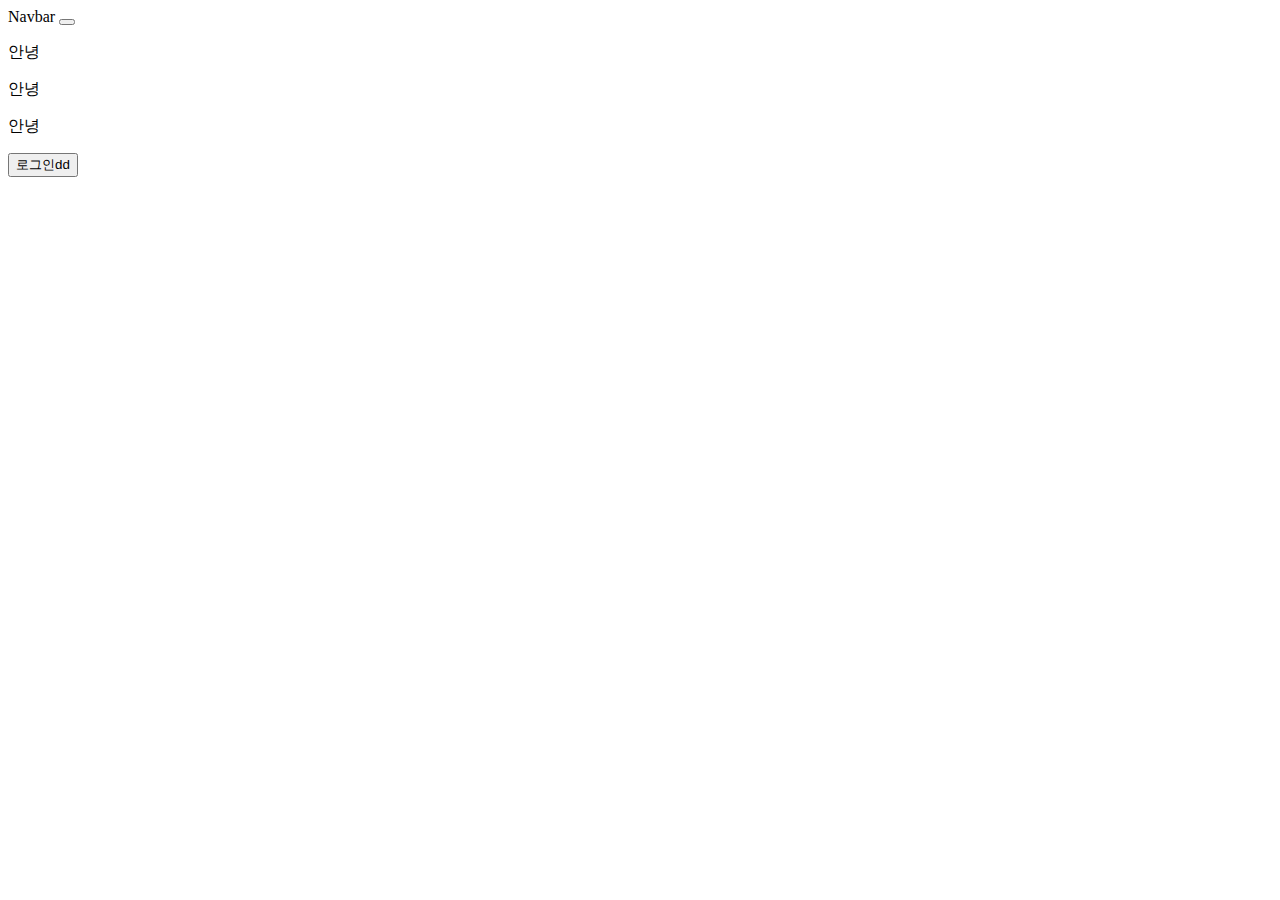
==== index.html @ 4f2c4df2 "js실습" ====
<!doctype html>
<html lang="en">
  <head>
    <meta charset="utf-8">
    <meta name="viewport" content="width=device-width, initial-scale=1">
    <link href="https://cdn.jsdelivr.net/npm/bootstrap@5.1.3/dist/css/bootstrap.min.css" rel="stylesheet" integrity="sha384-1BmE4kWBq78iYhFldvKuhfTAU6auU8tT94WrHftjDbrCEXSU1oBoqyl2QvZ6jIW3" crossorigin="anonymous">
    <link href="main.css" rel="stylesheet"></link>
    <script src="https://code.jquery.com/jquery-3.6.1.min.js" integrity="sha256-o88AwQnZB+VDvE9tvIXrMQaPlFFSUTR+nldQm1LuPXQ=" crossorigin="anonymous"></script>
    <title>Hello, world!</title>
  </head>
  <body>
    <nav class="navbar navbar-light bg-light">
      <div class="container-fluid">
        <span class="navbar-brand">Navbar</span>
        <button class="navbar-toggler" type="button">
          <span class="navbar-toggler-icon"></span>
        </button>
      </div>
    </nav> 
    <ul class="list-group" id="test1">
      <li class="list-group-item">An item</li>
      <li class="list-group-item">A second item</li>
      <li class="list-group-item">A third item</li>
      <li class="list-group-item">A fourth item</li>
      <li class="list-group-item">And a fifth one</li>
    </ul>
    <p class="hello">안녕</p>
    <p class="hello">안녕</p>
    <p class="hello">안녕</p>
    <button id = "test-btn">로그인dd</button>

    <div class="modal" tabindex="-1">
      <div class="modal-dialog">
        <div class="modal-content">
          <div class="modal-header">
            <h5 class="modal-title">Modal title</h5>
            <button type="button" class="btn-close" data-bs-dismiss="modal" aria-label="Close"></button>
          </div>
          <div class="modal-body">
            <p>Modal body text goes here.</p>
          </div>
          <div class="modal-footer">
            <button type="button" class="btn btn-secondary" data-bs-dismiss="modal">Close</button>
            <button type="button" class="btn btn-primary">Save changes</button>
          </div>
        </div>
      </div>
    </div>
    <script>
      $('#test-btn').on('click', function(){
        $('.modal').css('display','block');
      })
    </script>
    
    
    <script src="https://cdn.jsdelivr.net/npm/bootstrap@5.1.3/dist/js/bootstrap.bundle.min.js" integrity="sha384-ka7Sk0Gln4gmtz2MlQnikT1wXgYsOg+OMhuP+IlRH9sENBO0LRn5q+8nbTov4+1p" crossorigin="anonymous"></script>
    
  </body>
</html>
---- main.css ----
.alert-box {
  background-color: skyblue;
  padding: 20px;
  color: white;
  border-radius: 5px;
  display:none;
}
.list-group {
  display: none;
}
.show {
  display: block;
}

.modal {
  display: none;
}
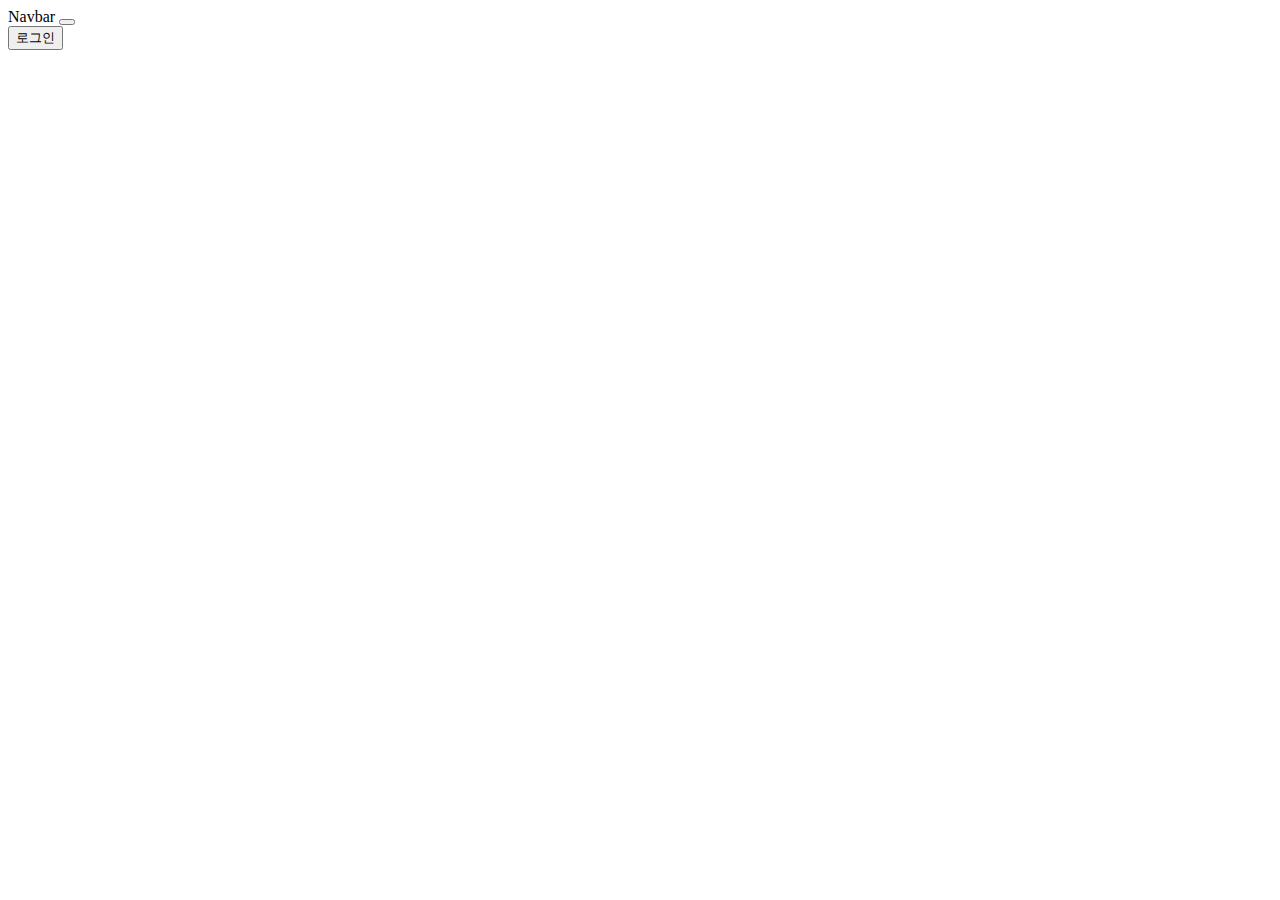
==== commit baba2708: "모달창만들기와 간단한 애니메이션/폼만들며 배워보는 if else/공백검사 숙제와 else if 문법/input, change 이벤트와 and, or 연산자 강의" ====
--- a/index.html
+++ b/index.html
@@ -3,12 +3,62 @@
   <head>
     <meta charset="utf-8">
     <meta name="viewport" content="width=device-width, initial-scale=1">
+    <script src="https://code.jquery.com/jquery-3.6.1.min.js" integrity="sha256-o88AwQnZB+VDvE9tvIXrMQaPlFFSUTR+nldQm1LuPXQ=" crossorigin="anonymous"></script>
     <link href="https://cdn.jsdelivr.net/npm/bootstrap@5.1.3/dist/css/bootstrap.min.css" rel="stylesheet" integrity="sha384-1BmE4kWBq78iYhFldvKuhfTAU6auU8tT94WrHftjDbrCEXSU1oBoqyl2QvZ6jIW3" crossorigin="anonymous">
     <link href="main.css" rel="stylesheet"></link>
-    <script src="https://code.jquery.com/jquery-3.6.1.min.js" integrity="sha256-o88AwQnZB+VDvE9tvIXrMQaPlFFSUTR+nldQm1LuPXQ=" crossorigin="anonymous"></script>
     <title>Hello, world!</title>
   </head>
   <body>
+   <div class="black-bg">
+    <div class="white-bg">
+      <h4>로그인하세요</h4>
+      <form action="success.html">
+        <div class="my-3">
+          <input type="text" class="form-control" id="inputId">
+         </div>
+         <div class="my-3">
+           <input type="password" class="form-control" id = "inputPw">
+         </div>
+         <button type="submit" class="btn btn-primary" id="send">전송</button>
+         <button type="button" class="btn btn-danger" id="close">닫기</button>
+      </form> 
+    </div>
+   </div>
+   <script>
+     document.getElementById('inputId').addEventListener('input', function(){
+      console.log('하이')
+     })
+   </script>
+   <script>
+    $('form').on('submit', function(e){
+      const id = document.getElementById('inputId')
+      const pw = document.getElementById('inputPw')
+      if(id.value == ''){
+        e.preventDefault()
+        alert('아이디를 입력해주세요.')
+        id.focus(); 
+      } else if(pw.value== ''){
+        
+        e.preventDefault()
+        alert('비밀번호를 입력해주세요.')
+        pw.focus();
+      } else if(pw.value.length < 6){
+        e.preventDefault();
+        alert('비밀번호는 6자 이상 입니다.');
+        pw.focus();
+      }
+    });
+   </script>
+   <script>
+    $('#close').on('click', function(){
+      $('.black-bg').addClass('hide');
+      location.reload(); // 이거 왜 리로드 안하면 버튼 제대로 작동안하는지 물어보기
+    });
+    // document.getElementById('close').addEventListener('click', function(){
+    //   document.getElementsByClassName('black-bg')[0].classList.add('hide')
+    //   })
+  </script>
+   
     <nav class="navbar navbar-light bg-light">
       <div class="container-fluid">
         <span class="navbar-brand">Navbar</span>
@@ -17,6 +67,11 @@
         </button>
       </div>
     </nav> 
+    <script>
+     document.getElementsByClassName('navbar-toggler')[0].addEventListener('click', function(){
+      document.getElementsByClassName('list-group')[0].classList.toggle('show');
+     })
+    </script>
     <ul class="list-group" id="test1">
       <li class="list-group-item">An item</li>
       <li class="list-group-item">A second item</li>
@@ -24,37 +79,15 @@
       <li class="list-group-item">A fourth item</li>
       <li class="list-group-item">And a fifth one</li>
     </ul>
-    <p class="hello">안녕</p>
-    <p class="hello">안녕</p>
-    <p class="hello">안녕</p>
-    <button id = "test-btn">로그인dd</button>
-
-    <div class="modal" tabindex="-1">
-      <div class="modal-dialog">
-        <div class="modal-content">
-          <div class="modal-header">
-            <h5 class="modal-title">Modal title</h5>
-            <button type="button" class="btn-close" data-bs-dismiss="modal" aria-label="Close"></button>
-          </div>
-          <div class="modal-body">
-            <p>Modal body text goes here.</p>
-          </div>
-          <div class="modal-footer">
-            <button type="button" class="btn btn-secondary" data-bs-dismiss="modal">Close</button>
-            <button type="button" class="btn btn-primary">Save changes</button>
-          </div>
-        </div>
-      </div>
-    </div>
+    <button id = "login">로그인</button>
     <script>
-      $('#test-btn').on('click', function(){
-        $('.modal').css('display','block');
+      // $('#login').on('click', function(){
+      //   $('.black-bg').addClass('show-modal');
+      // });
+      document.getElementById('login').addEventListener('click', function(){
+        document.getElementsByClassName('black-bg')[0].classList.add('show-modal')
       })
     </script>
-    
-    
-    <script src="https://cdn.jsdelivr.net/npm/bootstrap@5.1.3/dist/js/bootstrap.bundle.min.js" integrity="sha384-ka7Sk0Gln4gmtz2MlQnikT1wXgYsOg+OMhuP+IlRH9sENBO0LRn5q+8nbTov4+1p" crossorigin="anonymous"></script>
-    
   </body>
 </html>
 
--- a/main.css
+++ b/main.css
@@ -8,10 +8,38 @@
 .list-group {
   display: none;
 }
-.show {
+
+
+.black-bg {
+  width : 100%;
+  height : 100%;
+  position: fixed;
+  background: gray;
+  z-index: 5;
+  padding: 30px;
+  visibility: hidden;
+  /* display none은 아예 없애버리는 것.
+     visibility none은 안보이게만 하는 것. 
+  */
+  opacity : 0; /*투명도*/
+  transition: all 1s;
+  /* transition  -> 모든 css속성이 변할 때 1초에 걸쳐서 변하게 해주세요*/
+}
+.show{
   display: block;
 }
+.show-modal {
+  visibility: visible;
+  opacity: 1;
+}
+.hide {
+  display: none;
+}
 
-.modal {
-  display: none;
-}+.white-bg {
+  width: 400px;
+  height: 250px;
+  background: white;
+  border-radius: 3px;
+  padding: 30px;
+}
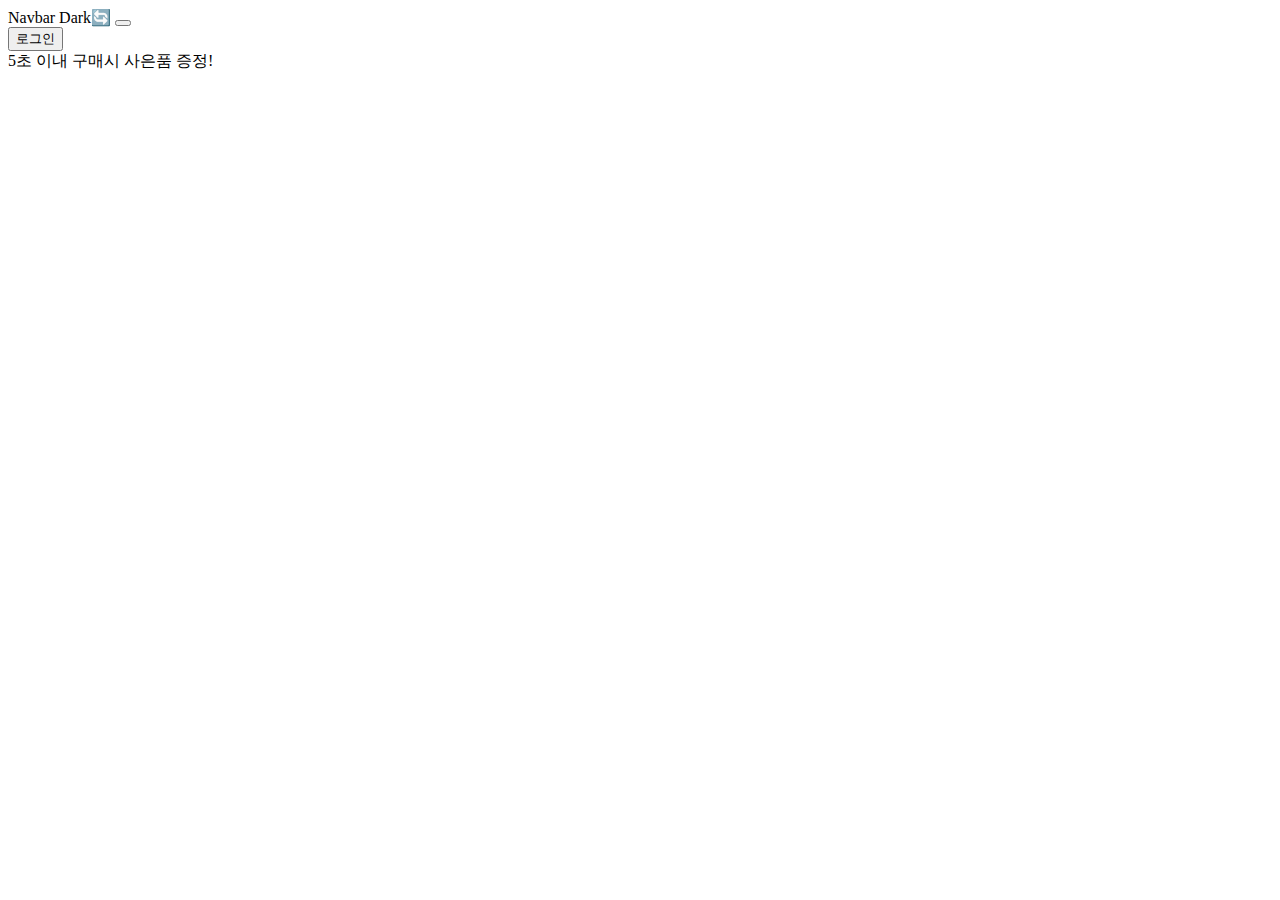
==== commit 8c21ca79: "정규식검사, 타이머, 연산" ====
--- a/index.html
+++ b/index.html
@@ -24,11 +24,11 @@
       </form> 
     </div>
    </div>
-   <script>
+   <!-- <script>
      document.getElementById('inputId').addEventListener('input', function(){
       console.log('하이')
      })
-   </script>
+   </script> -->
    <script>
     $('form').on('submit', function(e){
       const id = document.getElementById('inputId')
@@ -37,22 +37,33 @@
         e.preventDefault()
         alert('아이디를 입력해주세요.')
         id.focus(); 
-      } else if(pw.value== ''){
-        
-        e.preventDefault()
-        alert('비밀번호를 입력해주세요.')
-        pw.focus();
-      } else if(pw.value.length < 6){
-        e.preventDefault();
-        alert('비밀번호는 6자 이상 입니다.');
-        pw.focus();
+          
+      } else {
+        if(/\S+@\S+\.\S+/.test(id.value) ===false) {
+          id.focus(); 
+          e.preventDefault()
+          console.log(id.value)
+          alert('올바른 이메일 형식이 아닙니다.')
+          return
+        } 
+        if(pw.value== ''){
+      
+          e.preventDefault()
+          alert('비밀번호를 입력해주세요.')
+          pw.focus();
+        } else if(pw.value.length < 6){
+          e.preventDefault();
+          alert('비밀번호는 6자 이상 입니다.');
+          pw.focus();
+        }  
       }
     });
    </script>
    <script>
     $('#close').on('click', function(){
-      $('.black-bg').addClass('hide');
-      location.reload(); // 이거 왜 리로드 안하면 버튼 제대로 작동안하는지 물어보기
+      $('.black-bg').removeClass('show-modal');
+      // location.reload(); 
+      // 이거 왜 리로드 안하면 버튼 제대로 작동안하는지 물어보기
     });
     // document.getElementById('close').addEventListener('click', function(){
     //   document.getElementsByClassName('black-bg')[0].classList.add('hide')
@@ -62,11 +73,29 @@
     <nav class="navbar navbar-light bg-light">
       <div class="container-fluid">
         <span class="navbar-brand">Navbar</span>
+        <span class="badge bg-dark" id = 'darkBtn'>Dark🔄</span>
         <button class="navbar-toggler" type="button">
           <span class="navbar-toggler-icon"></span>
         </button>
       </div>
     </nav> 
+    <script>
+      var clickCnt = 0;
+      $('#darkBtn').on('click', function(){
+        clickCnt++;
+        if(clickCnt % 2 === 0){
+          // 라이트모드
+          $('#darkBtn').html('Light🔄');
+          $('body').addClass('white')
+          
+        } else {
+          // 다크모드
+          $('#darkBtn').html('Dark🔄');
+          $('body').attr('class','dark')
+          
+        }
+      })
+    </script>
     <script>
      document.getElementsByClassName('navbar-toggler')[0].addEventListener('click', function(){
       document.getElementsByClassName('list-group')[0].classList.toggle('show');
@@ -80,6 +109,21 @@
       <li class="list-group-item">And a fifth one</li>
     </ul>
     <button id = "login">로그인</button>
+    <div class="alert alert-danger">
+      <span id ='test'>5</span>초 이내 구매시 사은품 증정!
+    </div>
+    <script>
+     var cnt = 5;
+     
+     setInterval(function(){
+      cnt -=1;
+      if(cnt >= 0){
+        $('#test').html(cnt)
+      } else {
+        $('.alert').hide()
+      }
+     }, 1000)
+    </script>
     <script>
       // $('#login').on('click', function(){
       //   $('.black-bg').addClass('show-modal');
--- a/main.css
+++ b/main.css
@@ -43,3 +43,16 @@
   border-radius: 3px;
   padding: 30px;
 }
+.dark {
+  background: black;
+  color: white;
+}
+
+.white {
+  background: white;
+  color: black;
+}
+
+.alert-hide{
+  display: none;
+}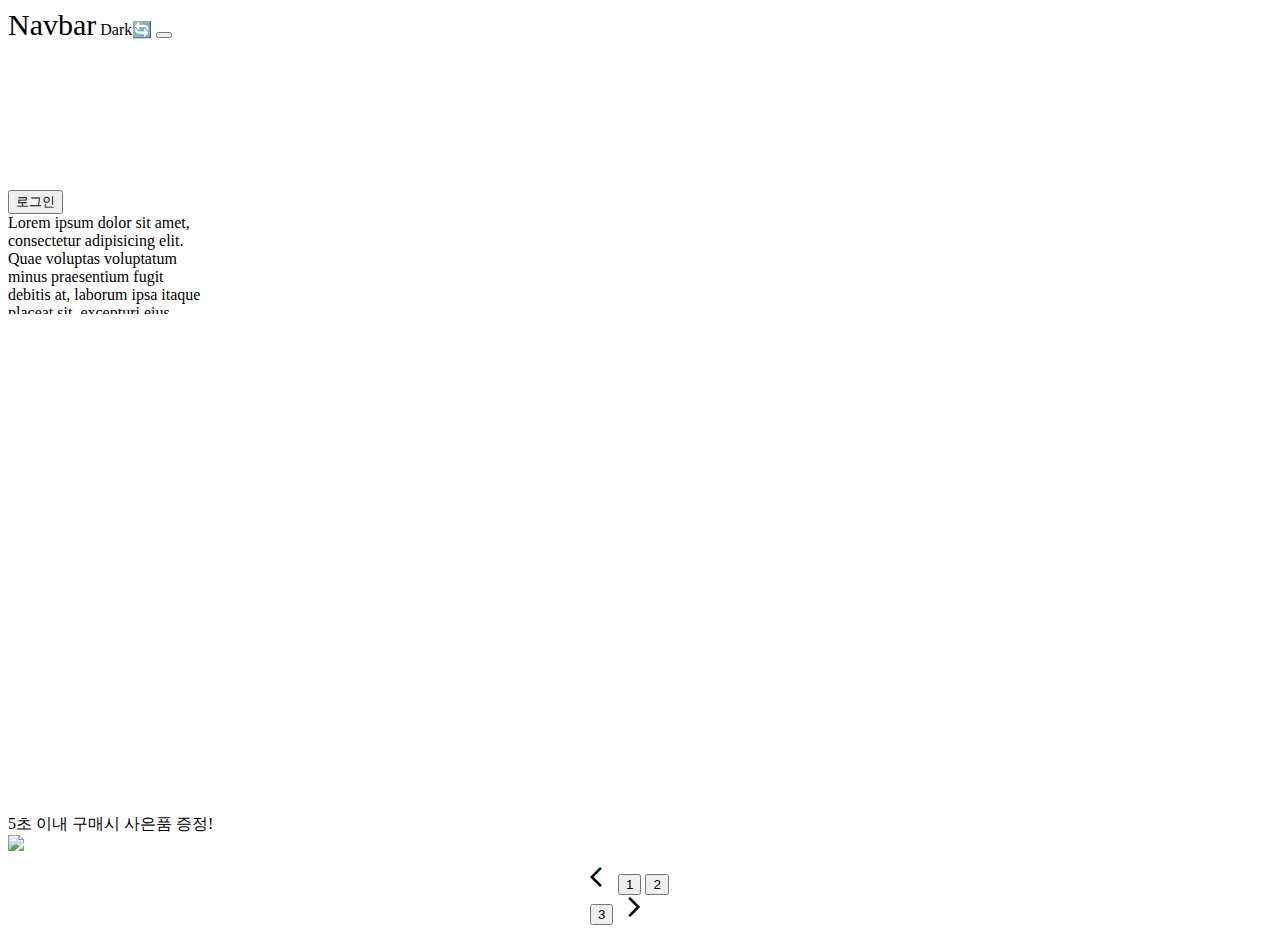
==== commit df169ed0: "스크롤이벤트, 이미지 슬라이드" ====
--- a/index.html
+++ b/index.html
@@ -6,6 +6,7 @@
     <script src="https://code.jquery.com/jquery-3.6.1.min.js" integrity="sha256-o88AwQnZB+VDvE9tvIXrMQaPlFFSUTR+nldQm1LuPXQ=" crossorigin="anonymous"></script>
     <link href="https://cdn.jsdelivr.net/npm/bootstrap@5.1.3/dist/css/bootstrap.min.css" rel="stylesheet" integrity="sha384-1BmE4kWBq78iYhFldvKuhfTAU6auU8tT94WrHftjDbrCEXSU1oBoqyl2QvZ6jIW3" crossorigin="anonymous">
     <link href="main.css" rel="stylesheet"></link>
+    <link rel="stylesheet" href="https://fonts.googleapis.com/css2?family=Material+Symbols+Outlined:opsz,wght,FILL,GRAD@20..48,100..700,0..1,-50..200" />
     <title>Hello, world!</title>
   </head>
   <body>
@@ -39,7 +40,7 @@
         id.focus(); 
           
       } else {
-        if(/\S+@\S+\.\S+/.test(id.value) ===false) {
+        if(/\S+@\S+\.\S+/.test(id.value) === false) {
           id.focus(); 
           e.preventDefault()
           console.log(id.value)
@@ -47,15 +48,23 @@
           return
         } 
         if(pw.value== ''){
-      
           e.preventDefault()
           alert('비밀번호를 입력해주세요.')
           pw.focus();
-        } else if(pw.value.length < 6){
+        }
+        if(pw.value.length < 6){
           e.preventDefault();
           alert('비밀번호는 6자 이상 입니다.');
           pw.focus();
-        }  
+          return
+        } 
+        if(/[A-Z]/.test(pw.value) === false){
+          console.log(/A-Z/.test(pw.value));
+          console.log(pw.value);
+          e.preventDefault();
+          alert('비밀번호에는 적어도 한개 이상의 대문자가 포함되어야 합니다.');
+          pw.focus();
+        } 
       }
     });
    </script>
@@ -69,16 +78,51 @@
     //   document.getElementsByClassName('black-bg')[0].classList.add('hide')
     //   })
   </script>
+   <div>
+      <nav class="navbar navbar-light bg-light">
+        <div class="container-fluid">
+          <span class="navbar-brand">Navbar</span>
+          <span class="badge bg-dark" id = 'darkBtn'>Dark🔄</span>
+          <button class="navbar-toggler" type="button">
+            <span class="navbar-toggler-icon"></span>
+          </button>
+        </div>
+      </nav> 
+    </div>
+    <div class="progress" style="height: 10px;">
+      <div id ='proBar' class="progress-bar" role="progressbar" aria-label="Example 1px high" style="width: 0%;" aria-valuenow="25" aria-valuemin="0" aria-valuemax="100"></div>
+    </div>
+    <script>
+      
+    </script>
    
-    <nav class="navbar navbar-light bg-light">
-      <div class="container-fluid">
-        <span class="navbar-brand">Navbar</span>
-        <span class="badge bg-dark" id = 'darkBtn'>Dark🔄</span>
-        <button class="navbar-toggler" type="button">
-          <span class="navbar-toggler-icon"></span>
-        </button>
-      </div>
-    </nav> 
+    <script>
+      var proCnt = 0;
+      window.addEventListener('scroll', function() {
+        // window.scrollBy(0,100)
+        if(window.scrollY >= 100){
+        document.getElementsByClassName('navbar-brand')[0].style.fontSize ='15px';
+        }
+        if(window.scrollY <= 99){
+          document.getElementsByClassName('navbar-brand')[0].style.fontSize ='30px';
+        }
+       
+        
+        var currentPageHeight = document.querySelector('html').scrollHeight; // 현재 웹페이지 실제높이
+        var currentPageScrollTop = document.querySelector('html').scrollTop; // 현재 웹페이지 스크롤양
+        var currentPageClientHeight = document.querySelector('html').clientHeight; // 현재 웹페이지 스크롤양
+        var percent = (currentPageScrollTop / currentPageClientHeight ) * 100
+        // 1. 현재 웹페이지의 높이를 10분의 1로 나누고 ->
+        // 2. 10%증가할 때마다 프로그래스바 10%씩 증가시킨다.
+        // 3. 
+        proCnt = percent
+        console.log(percent)
+        document.getElementById('proBar').style.width = `${proCnt}%`
+        // css('transform','translateX(-'+currentPage+'00vw)')
+      })
+    </script>
+    
+    
     <script>
       var clickCnt = 0;
       $('#darkBtn').on('click', function(){
@@ -108,7 +152,30 @@
       <li class="list-group-item">A fourth item</li>
       <li class="list-group-item">And a fifth one</li>
     </ul>
-    <button id = "login">로그인</button>
+    
+    <div>
+      
+      <button id = "login" style="margin-top: 100px;">로그인</button>
+      <div class="lorem" style="width: 200px; height: 100px; overflow-y: scroll">
+        Lorem ipsum dolor sit amet, consectetur adipisicing elit. Quae voluptas voluptatum minus praesentium fugit debitis at, laborum ipsa itaque placeat sit, excepturi eius. Nostrum perspiciatis, eligendi quae consectetur praesentium exercitationem.
+      </div> 
+      <script>
+        document.querySelector('.lorem').addEventListener('scroll',function() {
+        var scrollTop = document.querySelector('.lorem').scrollTop
+        var scrollHeight = document.querySelector('.lorem').scrollHeight
+        var clientHeight = document.querySelector('.lorem').clientHeight
+        var totalHeight = scrollTop + clientHeight
+        // console.log('scrollTop---->',scrollTop, 'scrollHeight--->',scrollHeight, 'clientHeight--->',clientHeight);
+        if (totalHeight >= (scrollHeight - 1)){
+          alert('끗')
+          return
+        }
+        })
+      </script>
+      
+    </div>
+    <div style="height: 500px;">
+    </div>
     <div class="alert alert-danger">
       <span id ='test'>5</span>초 이내 구매시 사은품 증정!
     </div>
@@ -124,6 +191,61 @@
       }
      }, 1000)
     </script>
+    <div>
+
+    </div>
+   
+    <div style="overflow: hidden">
+      <div class="slide-container">
+        <div class="slide-box">
+          <img src="car1.PNG">
+        </div>
+        <div class="slide-box">
+          <img src="car2.PNG">
+        </div>
+        <div class="slide-box">
+          <img src="car3.PNG">
+        </div>
+      </div>
+    </div>  
+    <div class="slide-btn d-flex align-items-center">
+      <span class="material-symbols-outlined left-btn">arrow_back_ios</span>
+      <button class="slide-1">1</button>
+      <button class="slide-2">2</button>
+      <button class="slide-3">3</button>
+      <span class="material-symbols-outlined right-btn" style="margin-left : 5px;">arrow_forward_ios</span>
+    </div>
+    <script>
+      var currentPage = 1;
+      $('.slide-1').on('click', function(){
+        $('.slide-container').css('transform', 'translateX(0vw)')
+      })
+      $('.slide-2').on('click', function(){
+        $('.slide-container').css('transform', 'translateX(-100vw)');
+      })
+      $('.slide-3').on('click', function(){
+        $('.slide-container').css('transform', 'translateX(-200vw)');
+      })
+      $('.left-btn').on('click', function(){
+        if(currentPage === 1){
+          $('.slide-container').css('transform', 'translateX(0vw)')
+        } else if(currentPage === 2){
+          $('.slide-container').css('transform', 'translateX(150vw)')
+          currentPage-=1;
+        } else if(currentPage === 3){
+          $('.slide-container').css('transform', 'translateX(100vw)')
+          currentPage-=1;
+        }
+        
+      })
+      $('.right-btn').on('click', function(){
+        $('.slide-container').css('transform','translateX(-'+currentPage+'00vw)');
+        currentPage+=1;
+        console.log(currentPage);
+        
+        
+      })
+    </script>
     <script>
       // $('#login').on('click', function(){
       //   $('.black-bg').addClass('show-modal');
--- a/main.css
+++ b/main.css
@@ -1,3 +1,9 @@
+/* :root {
+  scroll-behavior: auto;
+} 
+--> 부트스트랩에서 스크롤 움직임 스무스하게 바꿔주는 것을
+막는 코드.
+*/ 
 .alert-box {
   background-color: skyblue;
   padding: 20px;
@@ -53,6 +59,33 @@
   color: black;
 }
 
-.alert-hide{
-  display: none;
-}+.slide-container {
+  width: 300vw;
+  transition: all 1s;
+
+}
+
+.slide-box {
+  width: 100vw;
+  float: left;
+}
+
+.slide-box img {
+  width: 100%;
+}
+
+.slide-btn {
+  width: 100px;
+  margin: auto;
+  margin-top: 10px;
+}
+.navbar {
+  height: 8vh;
+  /* position: fixed; */
+  width: 100%;
+}
+
+.navbar-brand {
+  font-size : 30px;
+}
+
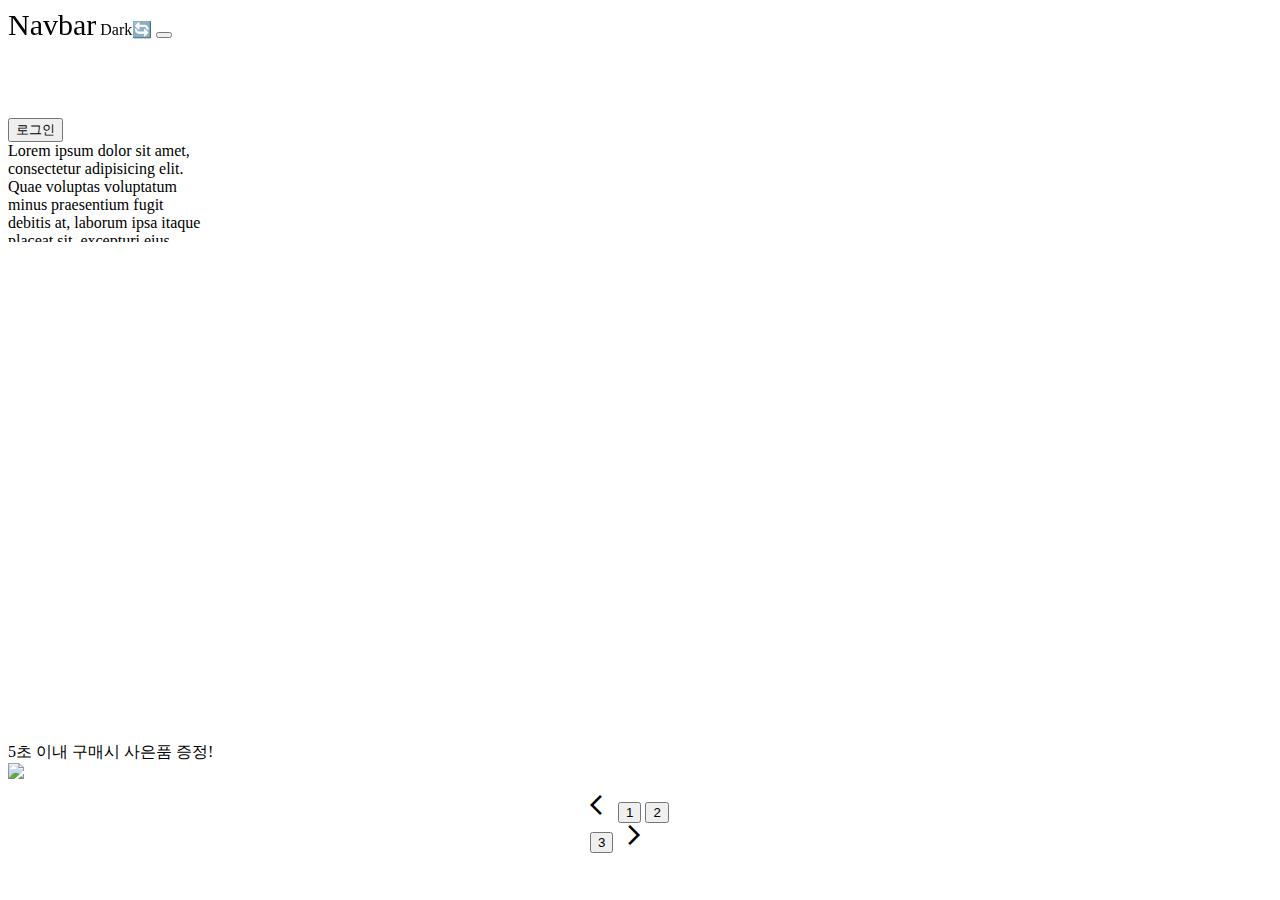
==== commit f6822fe9: "탭기능, 반복문, 이벤트버블링" ====
--- a/index.html
+++ b/index.html
@@ -78,7 +78,6 @@
     //   document.getElementsByClassName('black-bg')[0].classList.add('hide')
     //   })
   </script>
-   <div>
       <nav class="navbar navbar-light bg-light">
         <div class="container-fluid">
           <span class="navbar-brand">Navbar</span>
@@ -88,10 +87,9 @@
           </button>
         </div>
       </nav> 
-    </div>
-    <div class="progress" style="height: 10px;">
-      <div id ='proBar' class="progress-bar" role="progressbar" aria-label="Example 1px high" style="width: 0%;" aria-valuenow="25" aria-valuemin="0" aria-valuemax="100"></div>
-    </div>
+      <div class="progress" style="height: 10px;">
+        <div id ='proBar' class="progress-bar" role="progressbar" aria-label="Example 1px high" style="width: 0%;" aria-valuenow="25" aria-valuemin="0" aria-valuemax="100"></div>
+      </div>
     <script>
       
     </script>
@@ -108,10 +106,11 @@
         }
        
         
-        var currentPageHeight = document.querySelector('html').scrollHeight; // 현재 웹페이지 실제높이
-        var currentPageScrollTop = document.querySelector('html').scrollTop; // 현재 웹페이지 스크롤양
-        var currentPageClientHeight = document.querySelector('html').clientHeight; // 현재 웹페이지 스크롤양
-        var percent = (currentPageScrollTop / currentPageClientHeight ) * 100
+      
+        var currentPageHeight = document.querySelector('html').scrollHeight; // 현재 웹페이지 실제높이[html heihgt]
+        var currentPageScrollTop = document.querySelector('html').scrollTop; // 현재 웹페이지 스크롤양[scroll top position]
+        var currentPageClientHeight = document.querySelector('html').clientHeight; // 현재 웹페이지가 보이는 양[viewport height]
+        var percent = (currentPageScrollTop / (currentPageHeight - currentPageClientHeight) ) * 100
         // 1. 현재 웹페이지의 높이를 10분의 1로 나누고 ->
         // 2. 10%증가할 때마다 프로그래스바 10%씩 증가시킨다.
         // 3. 
@@ -174,6 +173,7 @@
       </script>
       
     </div>
+    
     <div style="height: 500px;">
     </div>
     <div class="alert alert-danger">
@@ -254,6 +254,13 @@
         document.getElementsByClassName('black-bg')[0].classList.add('show-modal')
       })
     </script>
+    <script>
+      $('.black-bg').on('click', function(e) {
+        if(e.target === document.querySelector('.black-bg')){
+        $('.black-bg').removeClass('show-modal');
+      }
+      })
+    </script>
   </body>
 </html>
 
--- a/main.css
+++ b/main.css
@@ -13,6 +13,8 @@
 }
 .list-group {
   display: none;
+  position: sticky;
+  top : 100px
 }
 
 
@@ -21,7 +23,7 @@
   height : 100%;
   position: fixed;
   background: gray;
-  z-index: 5;
+  z-index: 12;
   padding: 30px;
   visibility: hidden;
   /* display none은 아예 없애버리는 것.
@@ -48,6 +50,7 @@
   background: white;
   border-radius: 3px;
   padding: 30px;
+  
 }
 .dark {
   background: black;
@@ -81,11 +84,55 @@
 }
 .navbar {
   height: 8vh;
-  /* position: fixed; */
   width: 100%;
+  position: fixed;
+  z-index: 5;
 }
 
 .navbar-brand {
   font-size : 30px;
 }
+.progress {
+  position: sticky;
+  z-index: 10;
+  top:80px;
+}
 
+ul.list {
+  list-style-type: none;
+  margin: 0;
+  padding: 0;
+  border-bottom: 1px solid #ccc;
+}
+ul.list::after {
+  content: '';
+  display: block;
+  clear: both;
+}
+.tab-button {
+  display: block;
+  padding: 10px 20px 10px 20px;
+  float: left;
+  margin-right: -1px;
+  margin-bottom: -1px;
+  color: grey;
+  text-decoration: none;
+  cursor: pointer;
+}
+.orange {
+  border-top: 2px solid orange;
+  border-right: 1px solid #ccc;
+  border-bottom: 1px solid white;
+  border-left: 1px solid #ccc;
+  color: black;
+  margin-top: -2px;
+}
+.tab-content {
+  display: none;
+  padding: 10px;
+}
+
+.show-content {
+  display: block;
+}
+
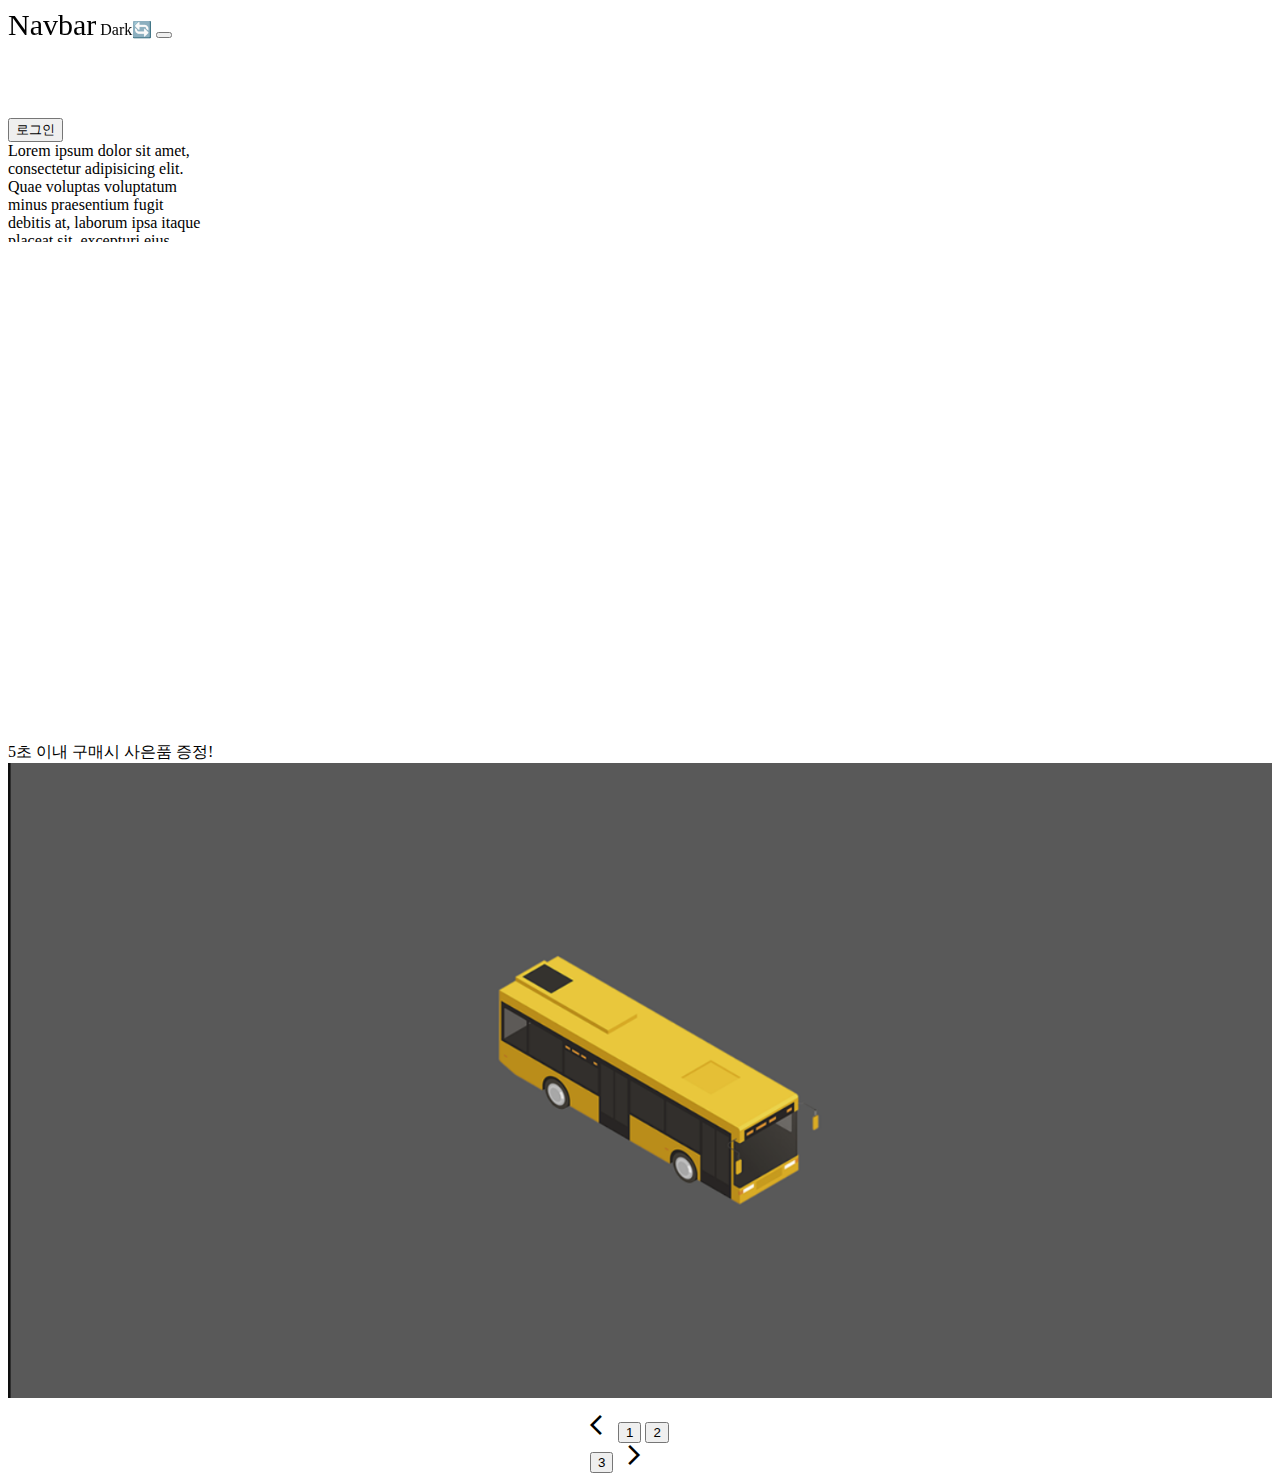
==== commit 2610317c: "드래그 슬라이드, sticky" ====
--- a/index.html
+++ b/index.html
@@ -59,8 +59,6 @@
           return
         } 
         if(/[A-Z]/.test(pw.value) === false){
-          console.log(/A-Z/.test(pw.value));
-          console.log(pw.value);
           e.preventDefault();
           alert('비밀번호에는 적어도 한개 이상의 대문자가 포함되어야 합니다.');
           pw.focus();
@@ -115,7 +113,6 @@
         // 2. 10%증가할 때마다 프로그래스바 10%씩 증가시킨다.
         // 3. 
         proCnt = percent
-        console.log(percent)
         document.getElementById('proBar').style.width = `${proCnt}%`
         // css('transform','translateX(-'+currentPage+'00vw)')
       })
@@ -196,7 +193,7 @@
     </div>
    
     <div style="overflow: hidden">
-      <div class="slide-container">
+      <div class="slide-container" draggable="true" >
         <div class="slide-box">
           <img src="car1.PNG">
         </div>
@@ -229,14 +226,17 @@
       $('.left-btn').on('click', function(){
         if(currentPage === 1){
           $('.slide-container').css('transform', 'translateX(0vw)')
-        } else if(currentPage === 2){
-          $('.slide-container').css('transform', 'translateX(150vw)')
+        }
+        else if(currentPage === 2){
           currentPage-=1;
-        } else if(currentPage === 3){
-          $('.slide-container').css('transform', 'translateX(100vw)')
+          $('.slide-container').css('transform', 'translateX(0vw)')
+        } 
+        else if(currentPage === 3){
+          $('.slide-container').css('transform', 'translateX(-100vw)')
           currentPage-=1;
         }
-        
+        console.log(currentPage);
+
       })
       $('.right-btn').on('click', function(){
         $('.slide-container').css('transform','translateX(-'+currentPage+'00vw)');
@@ -256,11 +256,11 @@
     </script>
     <script>
       $('.black-bg').on('click', function(e) {
-        if(e.target === document.querySelector('.black-bg')){
+        if(e.target === document.querySelector('.black-bg') )
         $('.black-bg').removeClass('show-modal');
-      }
-      })
-    </script>
+      })
+    </script>
+    <script src="index.js"></script>
   </body>
 </html>
 
--- a/main.css
+++ b/main.css
@@ -64,8 +64,6 @@
 
 .slide-container {
   width: 300vw;
-  transition: all 1s;
-
 }
 
 .slide-box {
@@ -135,4 +133,43 @@
 .show-content {
   display: block;
 }
+.select {
+  display: none;
+}
 
+.grey {
+  background: lightgray;
+  height: 2000px;
+  margin-top: 500px;
+}
+.image {
+  float: right;
+  width: 400px;
+  height: 400px;
+  position: sticky;
+  top: 100px;
+}
+
+.text {
+  float: left;
+  width: 300px;
+}
+
+.card-background {
+  height: 3000px;
+  margin-top: 800px;
+  margin-bottom: 1600px;
+}
+
+.card-box img {
+  display: block;
+  margin: auto;
+  max-width: 80%;
+}
+
+.card-box {
+  position: sticky;
+  top : 400px;
+  margin-top: 200px;
+  transition: all 0.2s;
+}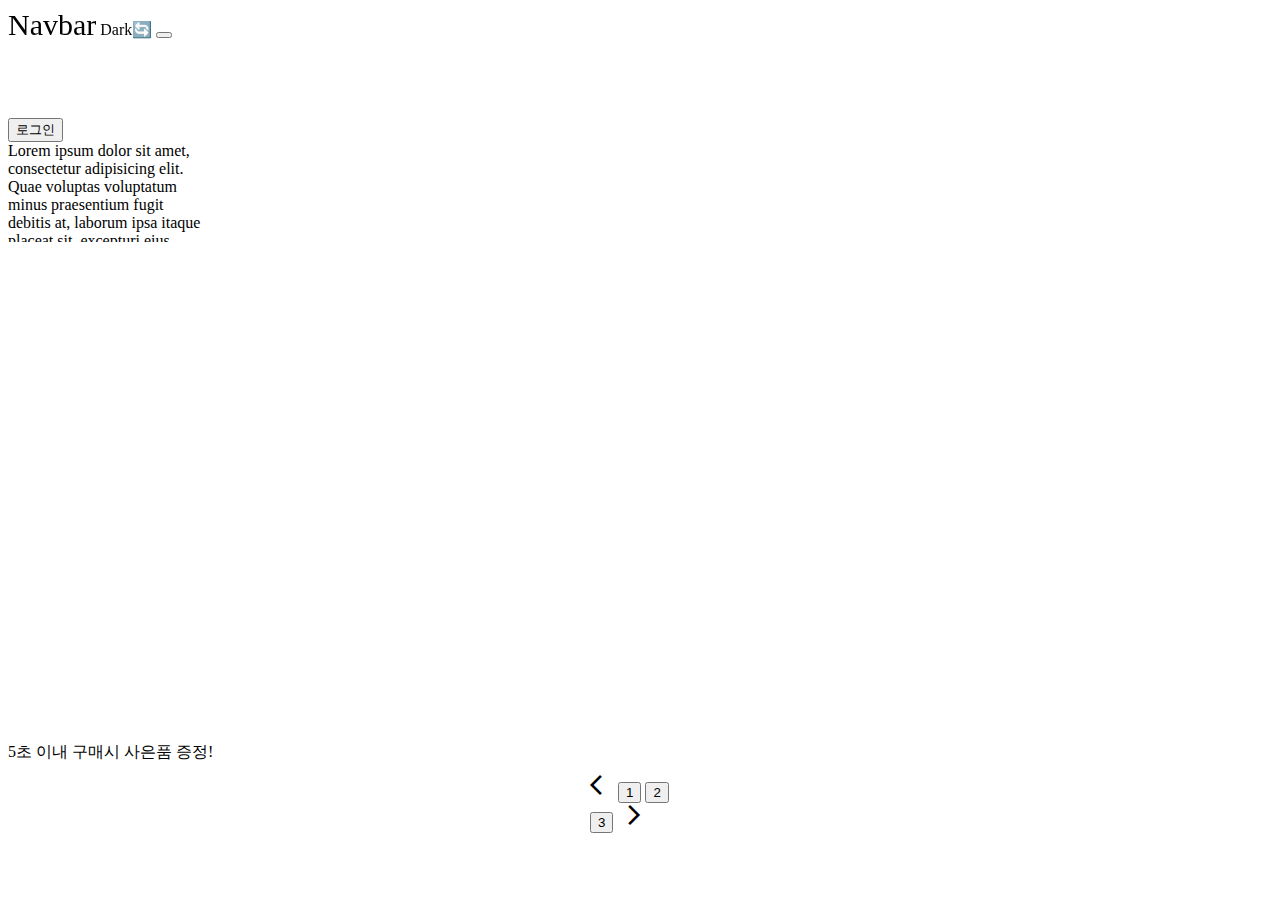
==== commit aaf6402d: "쇼핑몰실습" ====
--- a/index.html
+++ b/index.html
@@ -193,16 +193,16 @@
     </div>
    
     <div style="overflow: hidden">
-      <div class="slide-container" draggable="true" >
-        <div class="slide-box">
-          <img src="car1.PNG">
+      <div class="slide-container">
+        <!-- <div class="slide-box">
+          <img src="car1.PNG" draggable="false">
         </div>
         <div class="slide-box">
           <img src="car2.PNG">
         </div>
         <div class="slide-box">
           <img src="car3.PNG">
-        </div>
+        </div> -->
       </div>
     </div>  
     <div class="slide-btn d-flex align-items-center">
